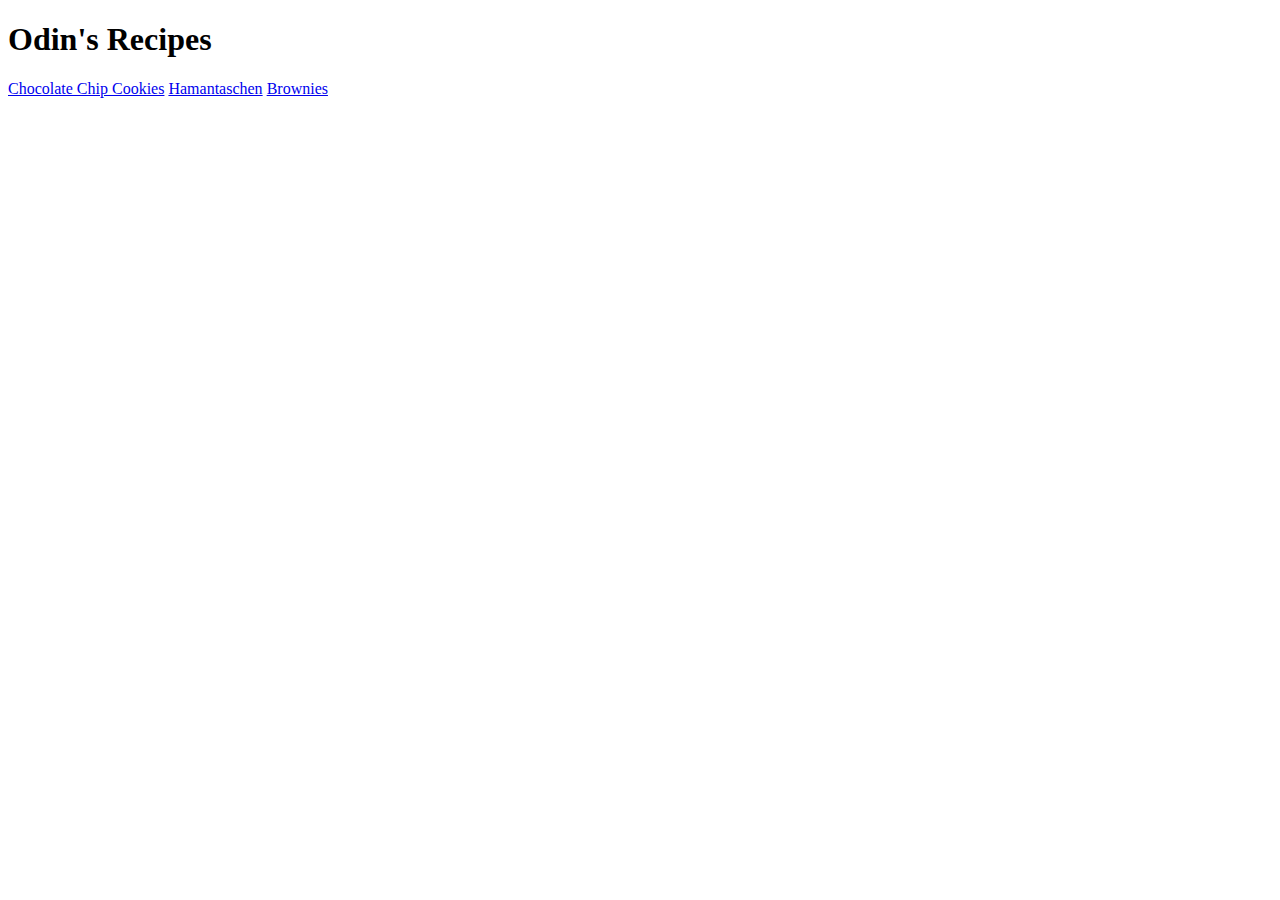
==== index.html @ 19a67294 "Added Index, /Recipes, and /Images" ====
<!DOCTYPE html>
<html lang="en">
<head>
    <meta charset="UTF-8">
    <meta name="viewport" content="width=device-width, initial-scale=1.0">
    <title>Document</title>
</head>
<body>
    <h1>Odin's Recipes</h1>
    <a href="/Recipes/cc-cookies.html">Chocolate Chip Cookies</a>
    <a href="/Recipes/hamantaschen.html">Hamantaschen</a>
    <a href="/Recipes/brownies.html">Brownies</a>
</body>
</html>
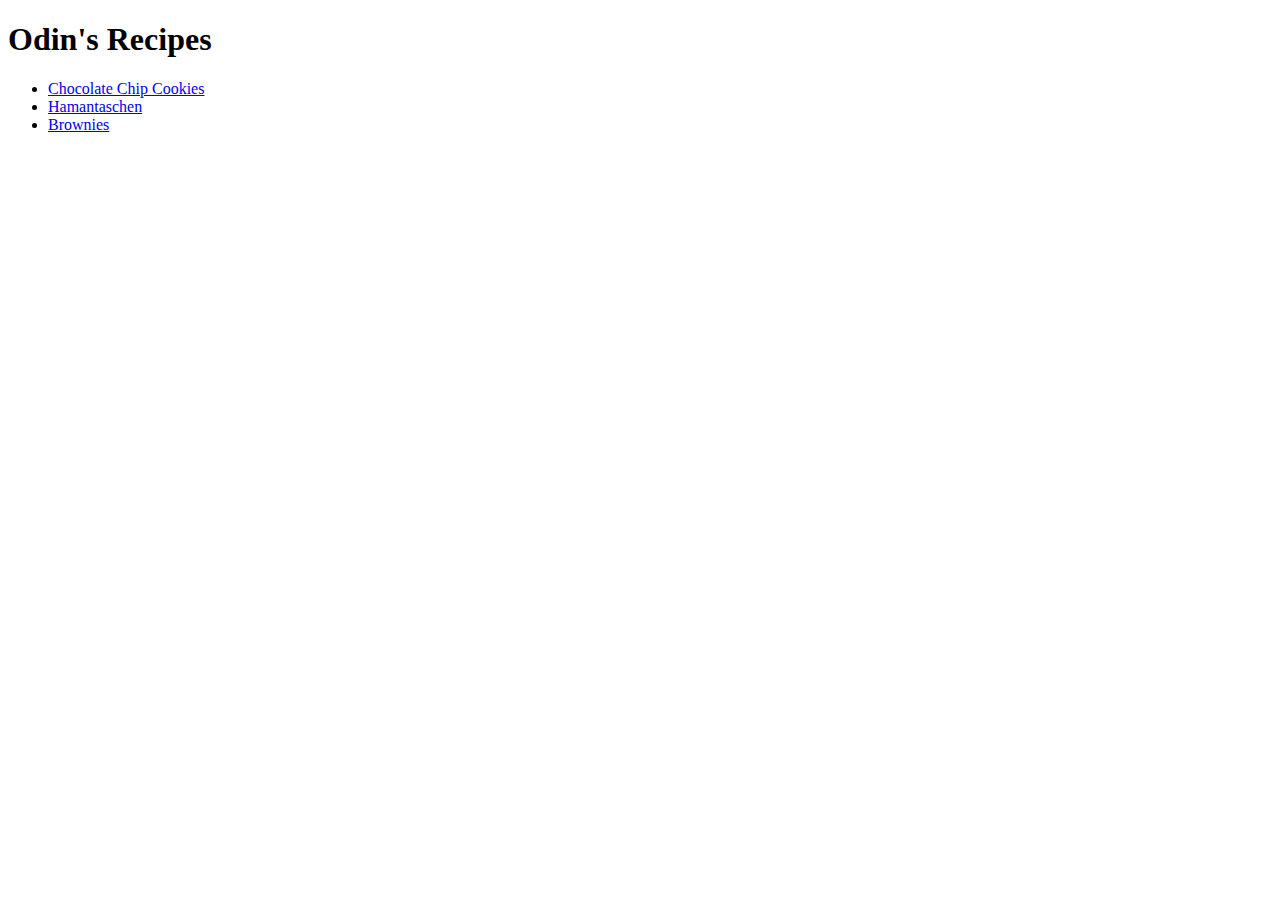
==== commit 48d9076d: "Added Information to Recipes" ====
--- a/index.html
+++ b/index.html
@@ -7,8 +7,10 @@
 </head>
 <body>
     <h1>Odin's Recipes</h1>
-    <a href="/Recipes/cc-cookies.html">Chocolate Chip Cookies</a>
-    <a href="/Recipes/hamantaschen.html">Hamantaschen</a>
-    <a href="/Recipes/brownies.html">Brownies</a>
+    <ul>
+        <li><a href="./Recipes/cc-cookies.html">Chocolate Chip Cookies</a></li>
+        <li><a href="./Recipes/hamantaschen.html">Hamantaschen</a></li>
+        <li><a href="./Recipes/brownies.html">Brownies</a></li>
+    </ul>
 </body>
 </html>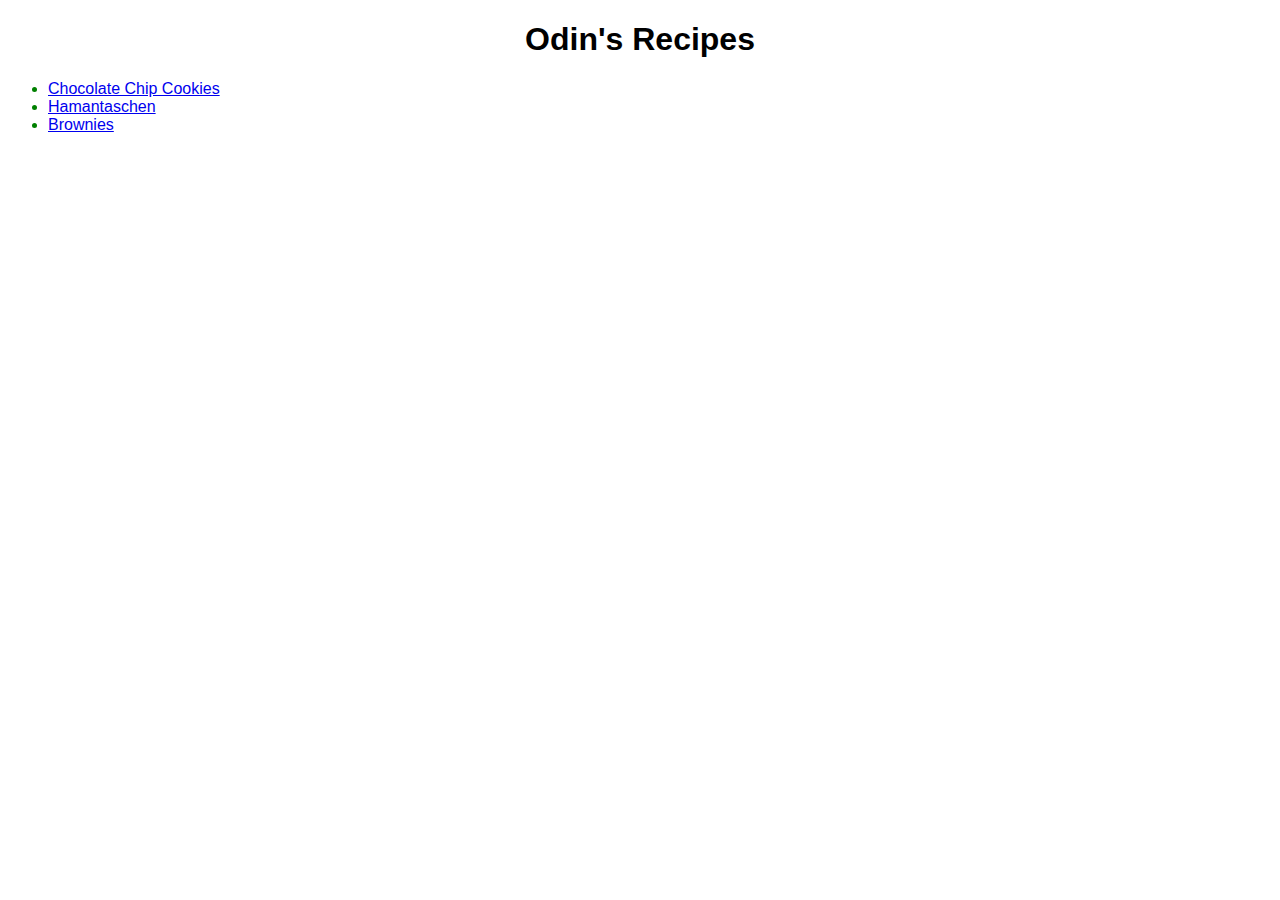
==== commit 86d398b3: "Added css" ====
--- a/index.html
+++ b/index.html
@@ -3,6 +3,9 @@
 <head>
     <meta charset="UTF-8">
     <meta name="viewport" content="width=device-width, initial-scale=1.0">
+    
+    <link rel="stylesheet" href="./styles.css">
+
     <title>Document</title>
 </head>
 <body>
--- a/styles.css
+++ b/styles.css
@@ -0,0 +1,41 @@
+* {
+    font-family: "Arial", "Helvetica", sans-serif
+}
+
+h1 {
+    text-align: center;
+}
+
+ul {
+    color: green;
+}
+
+h2,
+p {
+    text-align: center;
+}
+
+p {
+    font-style: italic;
+}
+
+.ingredients {
+    background-color: gray;
+    color: white;
+    padding: 10px;
+}
+
+.ingredients ul{
+    color: white;
+    font-size: 14px;
+}
+
+ol li {
+    padding: 10px;
+}
+
+img {
+    display: block;
+    margin-right: auto;
+    margin-left: auto;
+}